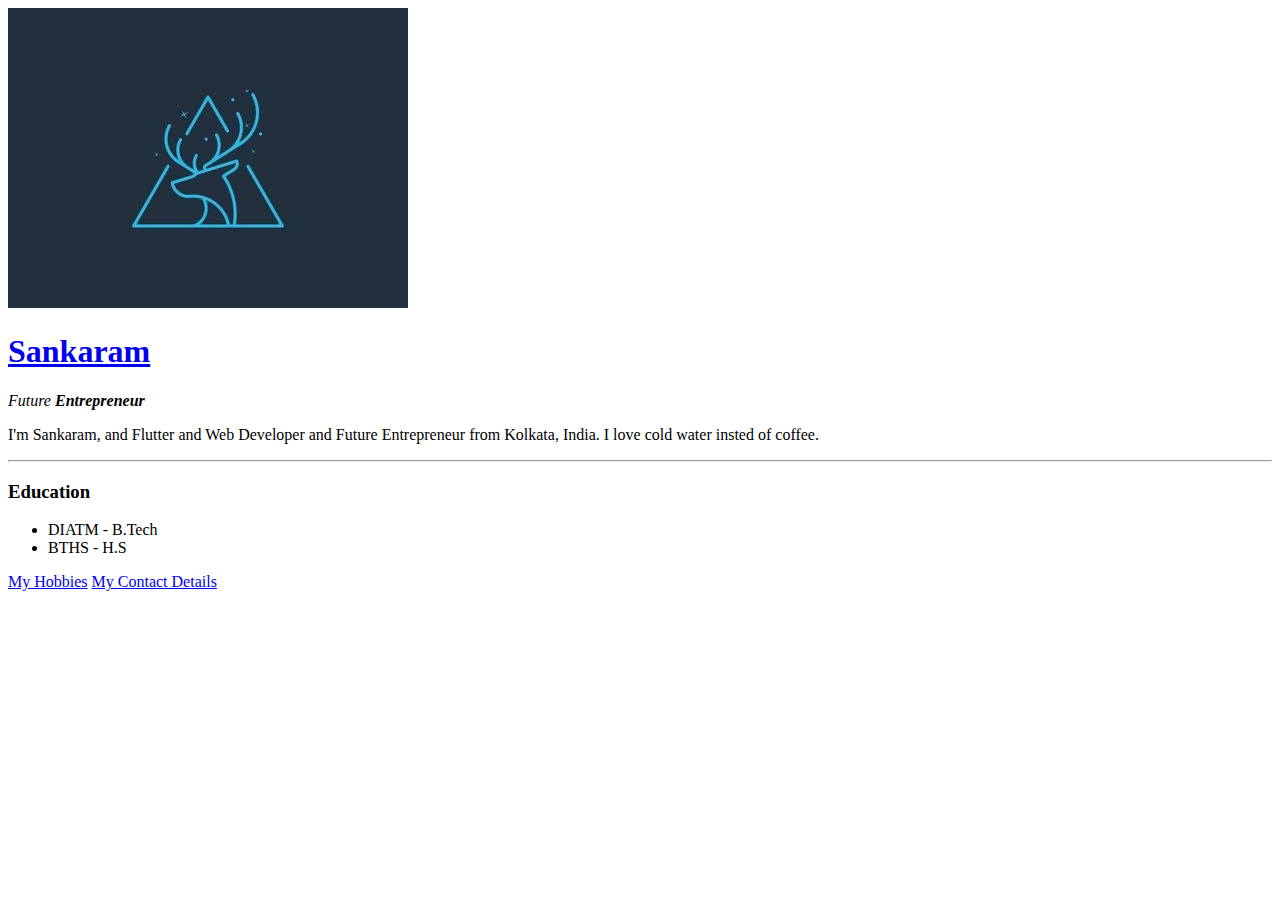
==== index.html @ 14e0a5ec "first commit" ====
<!DOCTYPE html>
<html lang = 'en'>
  <head>
    <meta charset='UTF-8'>
    <title>😄My Site</title>
  </head> 
  <body>
    <img src="images/img.jpg" alt="Sankaram profile picture">
    <h1> <a href="https://sankaramdas.github.io/sfolio/">Sankaram</a> </h1>
    <p> <em>Future <strong>Entrepreneur</strong> </em></p>
    <p>I'm Sankaram, and Flutter and Web Developer and Future Entrepreneur from Kolkata, India. I love cold water insted of coffee.</p>
    <hr>
    <h3>Education</h3>
    <ul>
      <li>DIATM - B.Tech</li>
      <li>BTHS - H.S</li>
    </ul>
    <a href="hobbies.html">My Hobbies</a>
    <a href="contactDetails.html">My Contact Details</a>
  </body> 
</html>
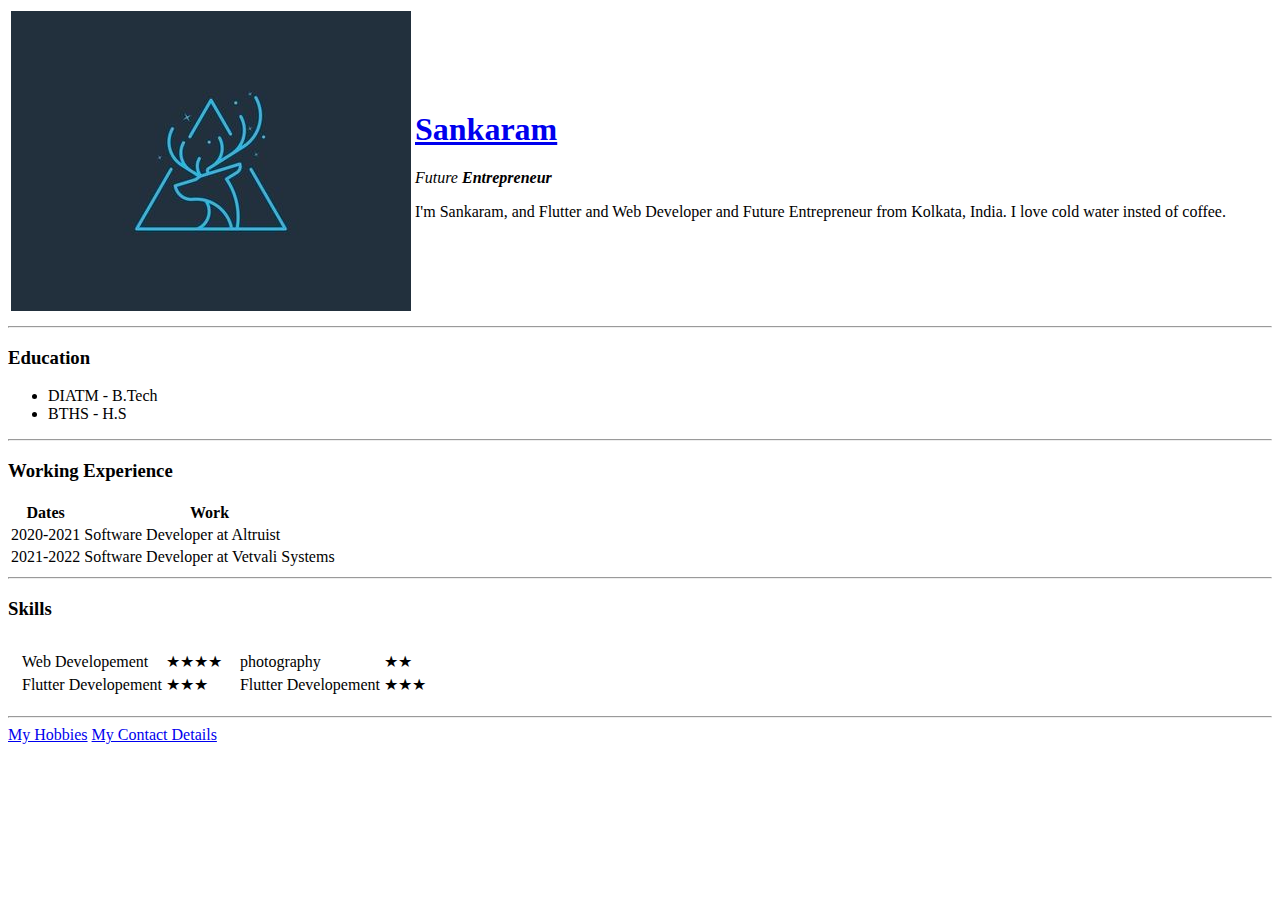
==== commit d98fa5e5: "intermediate" ====
--- a/index.html
+++ b/index.html
@@ -1,21 +1,85 @@
 <!DOCTYPE html>
-<html lang = 'en'>
+<html lang="en">
   <head>
-    <meta charset='UTF-8'>
+    <meta charset="UTF-8" />
     <title>😄My Site</title>
-  </head> 
+  </head>
   <body>
-    <img src="images/img.jpg" alt="Sankaram profile picture">
-    <h1> <a href="https://sankaramdas.github.io/sfolio/">Sankaram</a> </h1>
-    <p> <em>Future <strong>Entrepreneur</strong> </em></p>
-    <p>I'm Sankaram, and Flutter and Web Developer and Future Entrepreneur from Kolkata, India. I love cold water insted of coffee.</p>
-    <hr>
+    <table>
+      <tr>
+        <td><img src="images/img.jpg" alt="Sankaram profile picture" /></td>
+        <td>
+          <h1><a href="https://sankaramdas.github.io/sfolio/">Sankaram</a></h1>
+          <p>
+            <em>Future <strong>Entrepreneur</strong> </em>
+          </p>
+          <p>
+            I'm Sankaram, and Flutter and Web Developer and Future Entrepreneur
+            from Kolkata, India. I love cold water insted of coffee.
+          </p>
+        </td>
+      </tr>
+    </table>
+
+    <hr />
     <h3>Education</h3>
     <ul>
       <li>DIATM - B.Tech</li>
       <li>BTHS - H.S</li>
     </ul>
+    <hr>
+    <h3>Working Experience</h3>
+    <table>
+      <thead>
+        <tr>
+          <th>Dates</th>
+          <th>Work</th>
+        </tr>
+      </thead>
+      <tbody>
+        <tr>
+          <td>2020-2021</td>
+          <td>Software Developer at Altruist</td>
+        </tr>
+        <tr>
+          <td>2021-2022</td>
+          <td>Software Developer at Vetvali Systems</td>
+        </tr>
+      </tbody>
+    </table>
+    <hr>
+    <h3>Skills</h3>
+    <table cellspacing="10">
+      <tr>
+        <td>
+          <table>
+            <tr>
+              <td>Web Developement</td>
+              <td>★★★★</td>
+            </tr>
+            <tr>
+              <td>Flutter Developement</td>
+              <td>★★★</td>
+            </tr>
+          </table>
+        </td>
+        <td>
+          <table>
+            <tr>
+              <td>photography</td>
+              <td>★★</td>
+            </tr>
+            <tr>
+              <td>Flutter Developement</td>
+              <td>★★★</td>
+            </tr>
+          </table>
+        </td>
+      </tr>
+    </table>
+   
+    <hr>
     <a href="hobbies.html">My Hobbies</a>
     <a href="contactDetails.html">My Contact Details</a>
-  </body> 
+  </body>
 </html>
